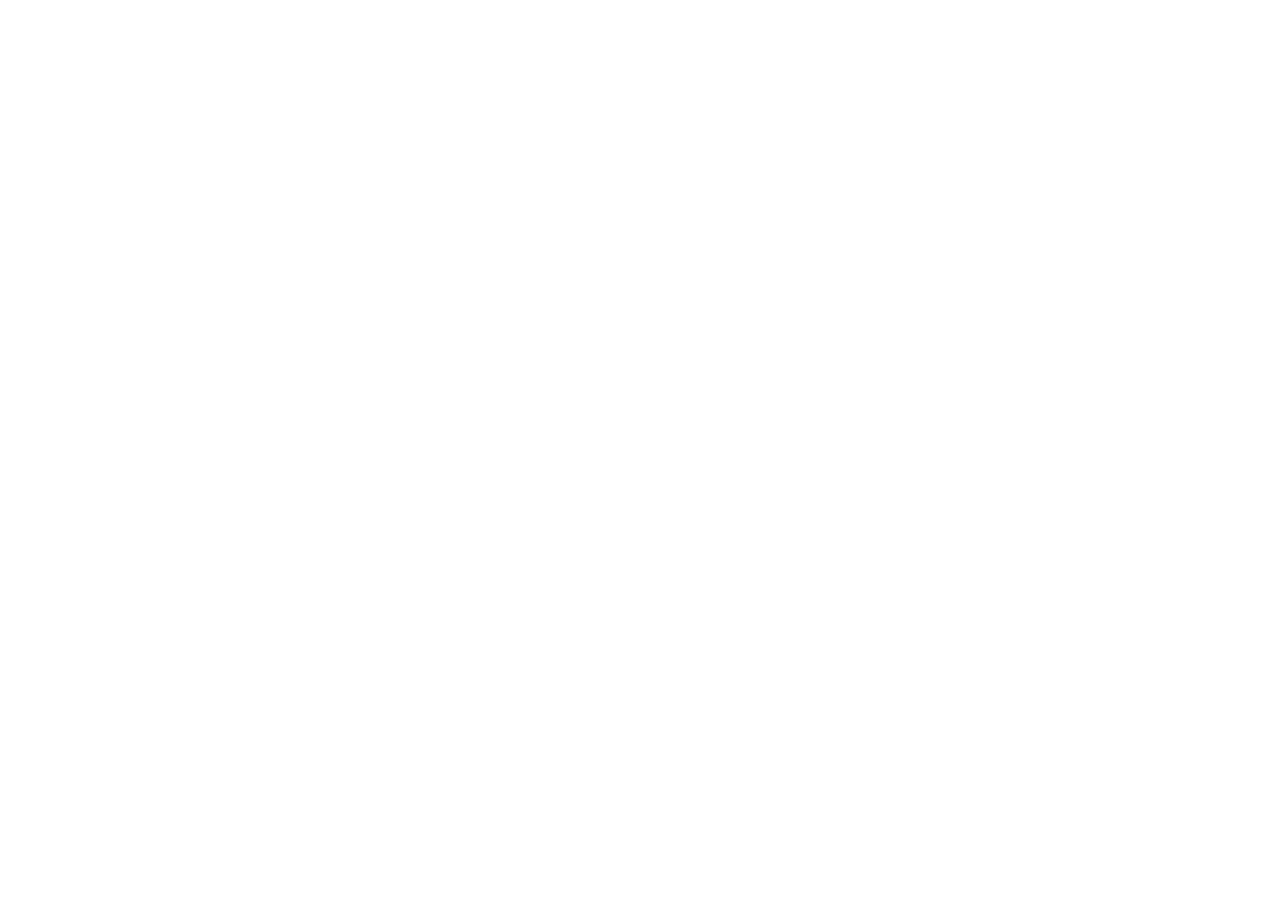
==== index.html @ c0796bb2 "Add: manifest.json" ====
<html lang="en">
<head>
    <meta charset="UTF-8">
    <meta http-equiv="X-UA-Compatible" content="IE=edge">
    <meta name="viewport" content="width=device-width, initial-scale=1.0">
    <title>Document</title>
</head>
<body>
    
</body>
</html>
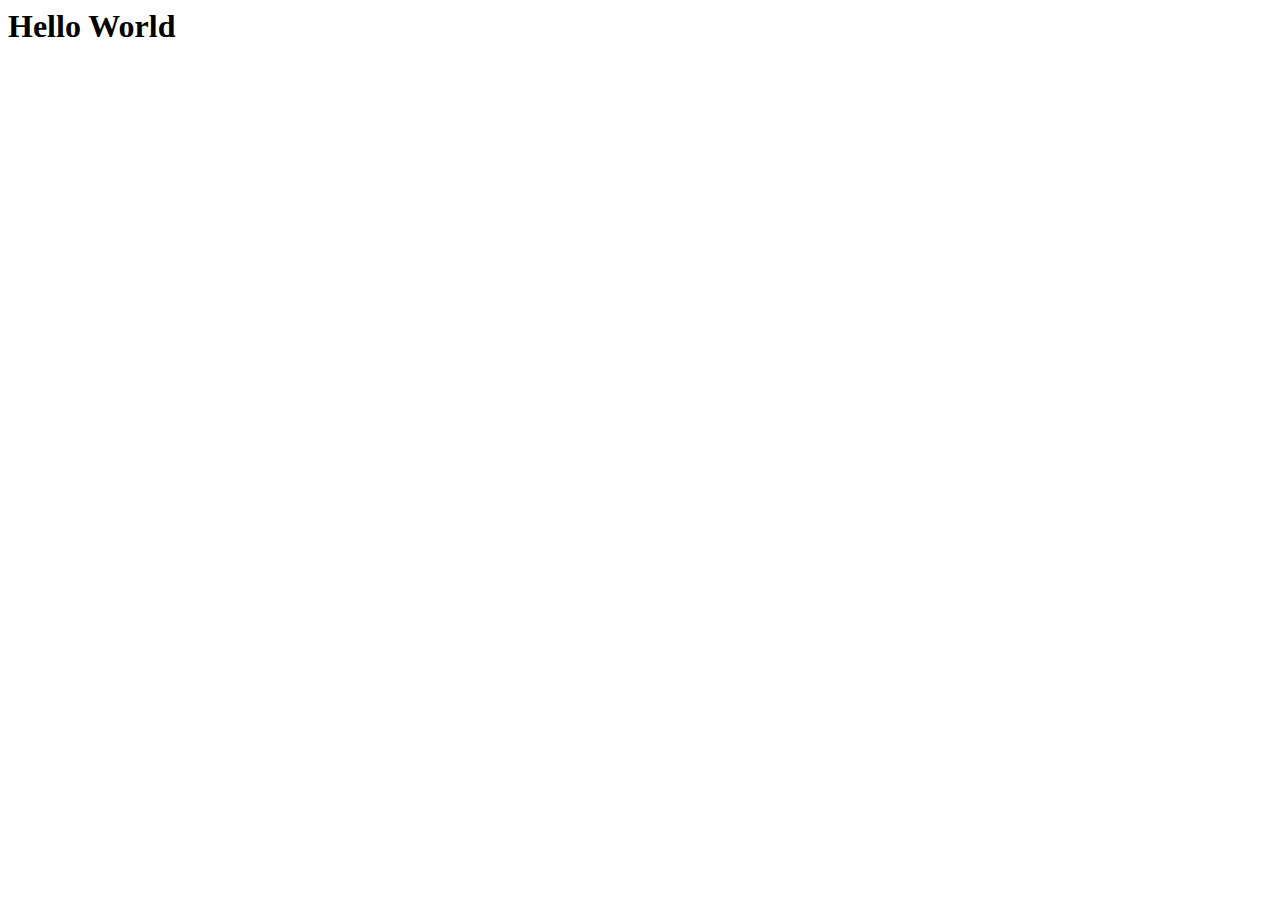
==== commit 536c4527: "POC testing and minor directory changes" ====
--- a/index.html
+++ b/index.html
@@ -6,6 +6,7 @@
     <title>Document</title>
 </head>
 <body>
-    
+    <h1>Hello World</h1>
+    <script src="script.js"></script>
 </body>
 </html>